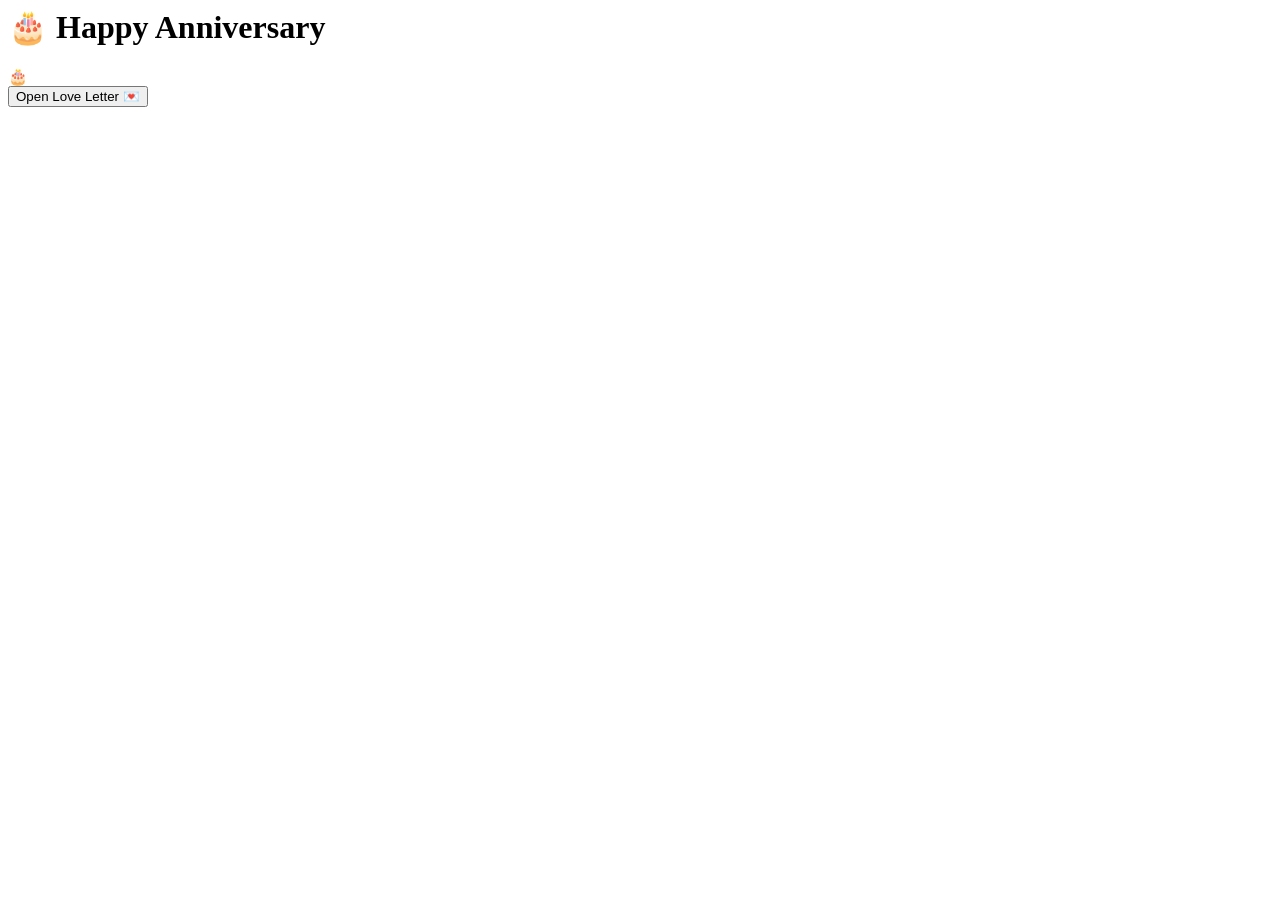
==== cake.html @ 693468bc "Add files via upload" ====
<body class="center">

<audio autoplay loop>
<source src="music/bg.mp3">
</audio>

<div class="glass">
<h1>🎂 Happy Anniversary</h1>
<div class="cake">🎂</div>

<button onclick="location.href='letter.html'">
Open Love Letter 💌
</button>
</div>

<script src="js/script.js"></script>
</body>
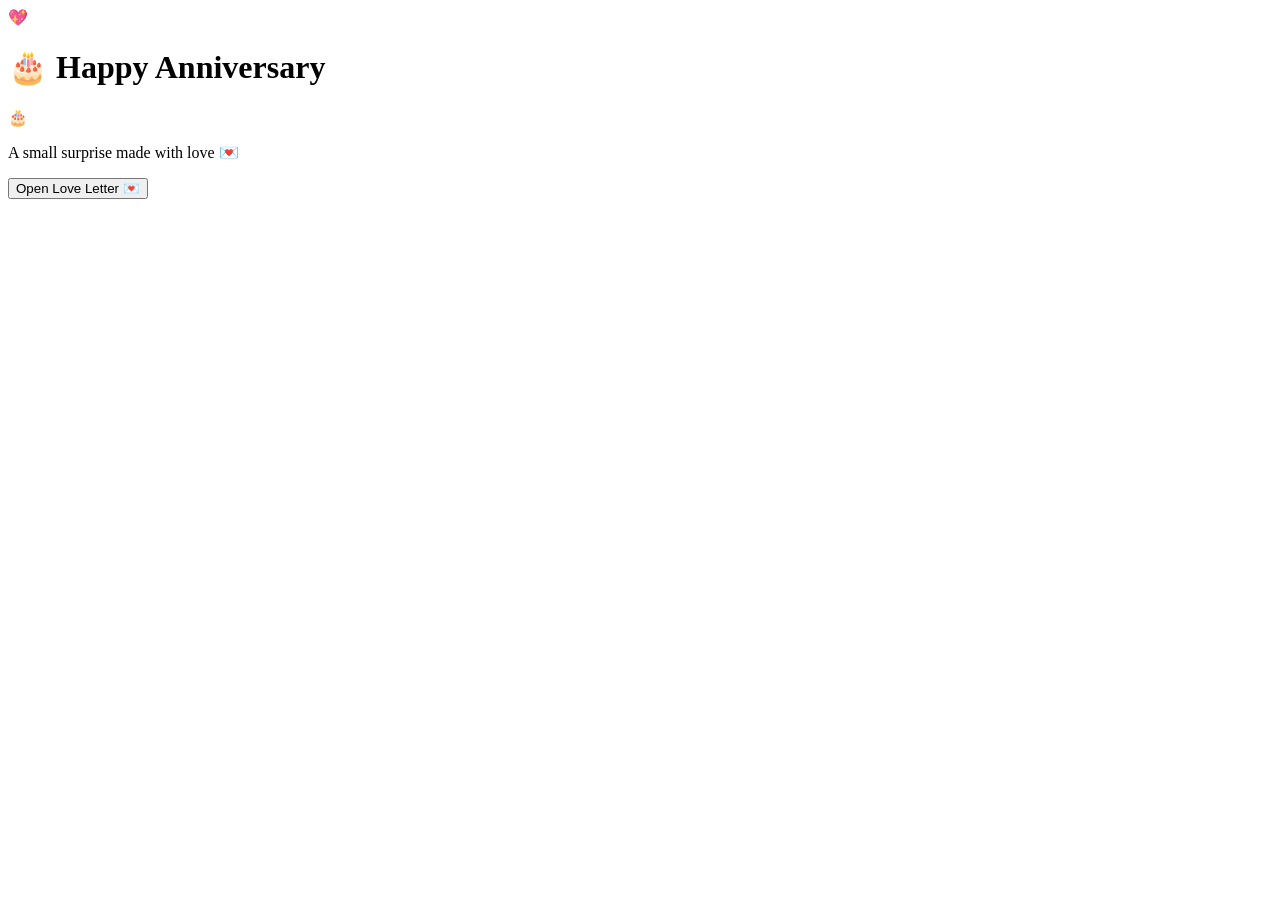
==== commit be7f4343: "Update cake.html" ====
--- a/cake.html
+++ b/cake.html
@@ -1,17 +1,31 @@
 <body class="center">
 
-<audio autoplay loop>
-<source src="music/bg.mp3">
+<audio id="bgMusic" loop>
+  <source src="music/bg.mp3" type="audio/mp3">
 </audio>
 
+<div class="bg-hearts"></div>
+
 <div class="glass">
-<h1>🎂 Happy Anniversary</h1>
-<div class="cake">🎂</div>
+    <div class="floating-heart">💖</div>
 
-<button onclick="location.href='letter.html'">
-Open Love Letter 💌
-</button>
+    <h1>🎂 Happy Anniversary</h1>
+
+    <div class="cake">🎂</div>
+
+    <p class="subtitle">A small surprise made with love 💌</p>
+
+    <button class="love-btn" onclick="location.href='letter.html'">
+        Open Love Letter 💌
+    </button>
 </div>
 
+<script>
+document.body.addEventListener('click', function () {
+    document.getElementById('bgMusic').play();
+}, { once: true });
+</script>
+
 <script src="js/script.js"></script>
-</body>+
+</body>
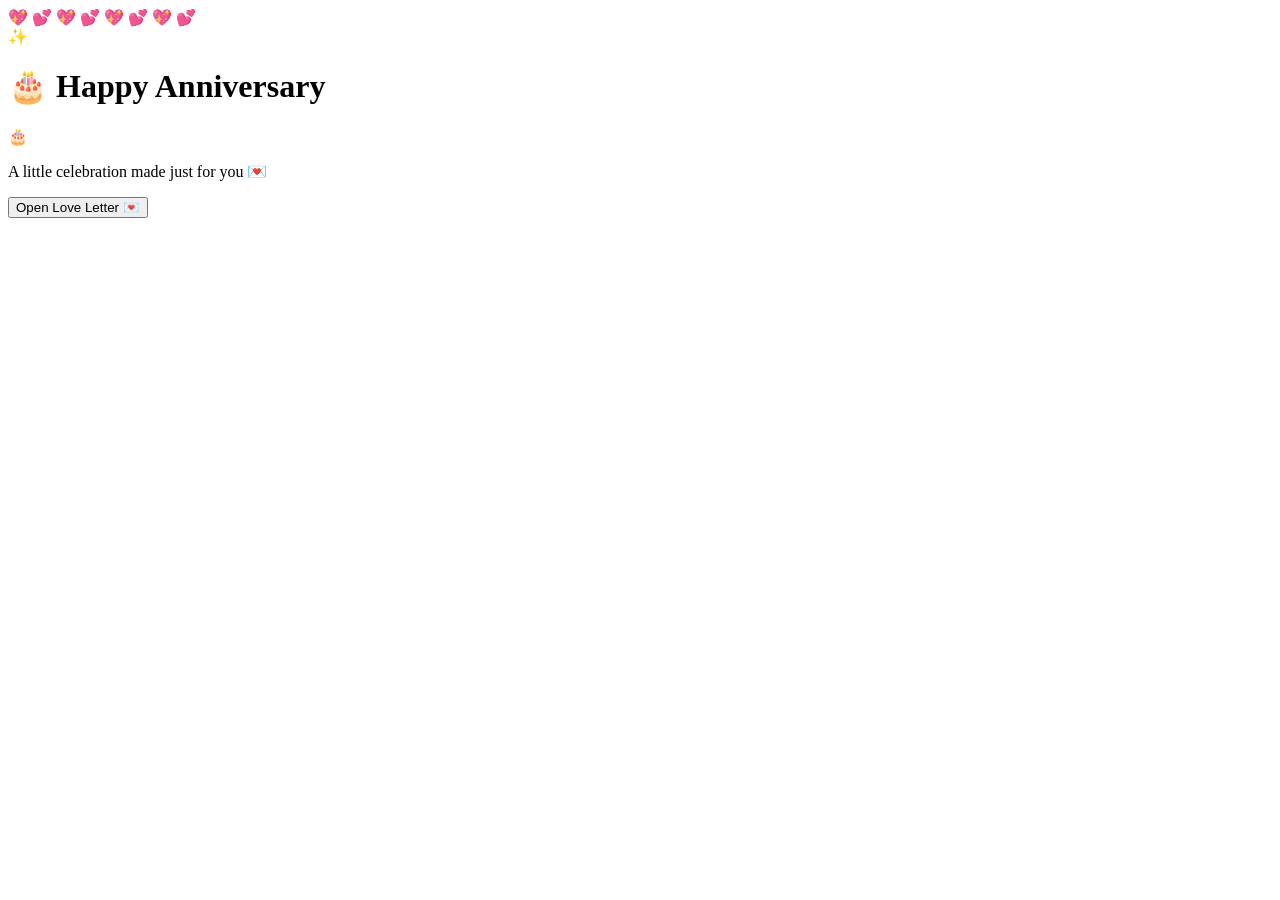
==== commit 0e8ce881: "Update cake.html" ====
--- a/cake.html
+++ b/cake.html
@@ -4,22 +4,28 @@
   <source src="music/bg.mp3" type="audio/mp3">
 </audio>
 
-<div class="bg-hearts"></div>
+<!-- floating background hearts -->
+<div class="bg-hearts">💖 💕 💖 💕 💖 💕 💖 💕</div>
 
-<div class="glass">
-    <div class="floating-heart">💖</div>
+<div class="glass cake-card">
 
-    <h1>🎂 Happy Anniversary</h1>
+    <div class="spark">✨</div>
+
+    <h1 class="title">🎂 Happy Anniversary</h1>
 
     <div class="cake">🎂</div>
 
-    <p class="subtitle">A small surprise made with love 💌</p>
+    <p class="subtitle">
+        A little celebration made just for you 💌
+    </p>
 
     <button class="love-btn" onclick="location.href='letter.html'">
         Open Love Letter 💌
     </button>
+
 </div>
 
+<!-- music -->
 <script>
 document.body.addEventListener('click', function () {
     document.getElementById('bgMusic').play();
